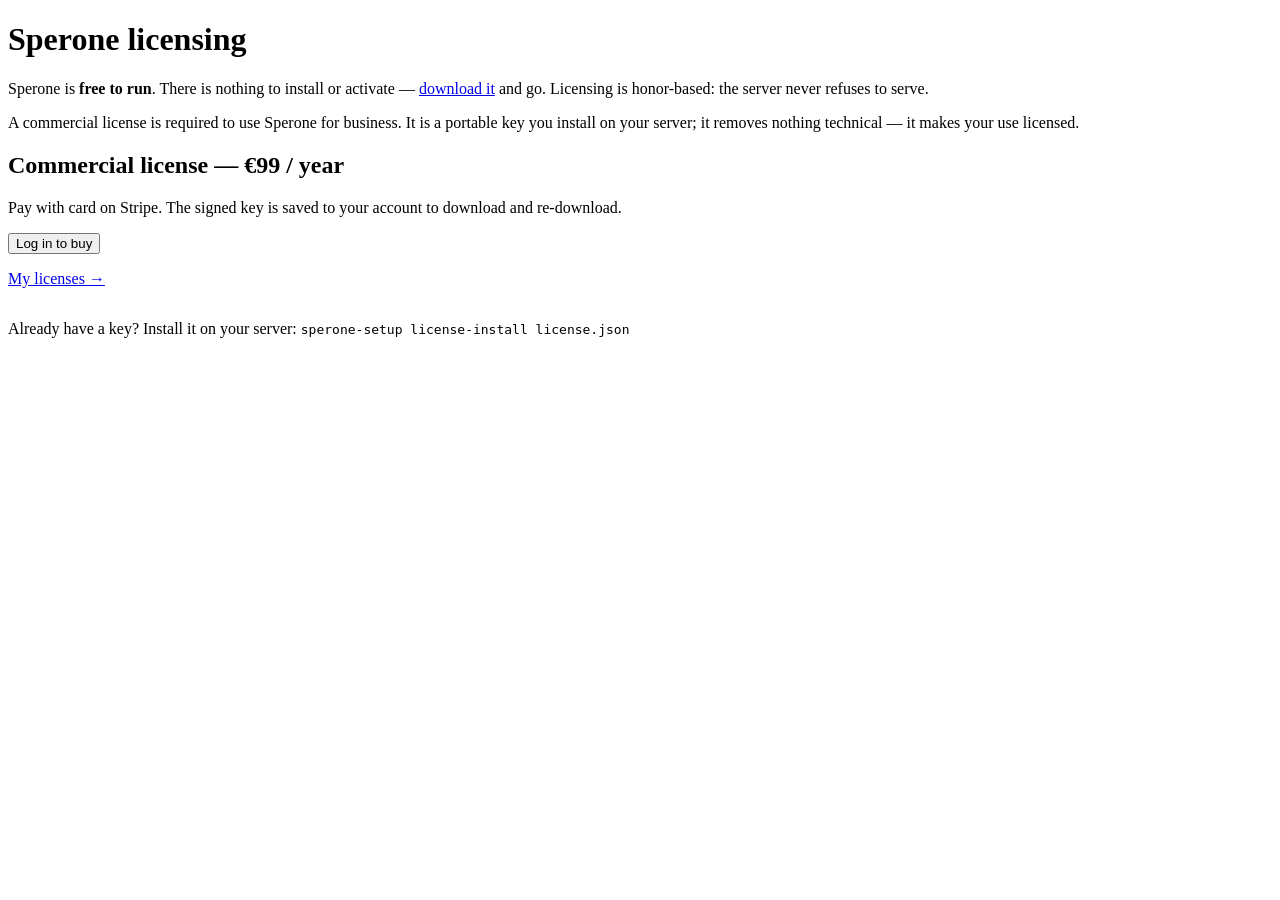
==== Maddalena/wwwroot/licensing.html @ e0a6224e "maddalena: static frontend + JSON API, no server-side HTML The whole UI is now plain HTML/CSS/JS in " ====
<!DOCTYPE html>
<html lang="en">
<head>
    <meta charset="utf-8" />
    <meta name="viewport" content="width=device-width, initial-scale=1.0" />
    <title>Sperone — licensing</title>
    <link rel="stylesheet" href="/site.css" />
    <script src="/site.js"></script>
</head>
<body>
    <h1>Sperone licensing</h1>
    <p>Sperone is <strong>free to run</strong>. There is nothing to install or activate —
       <a href="https://github.com/matteofabbri/sperone-releases/releases/latest">download it</a> and go.
       Licensing is honor-based: the server never refuses to serve.</p>
    <p class="muted">A commercial license is required to use Sperone for business. It is a portable key you
       install on your server; it removes nothing technical — it makes your use licensed.</p>

    <div class="card">
        <h2>Commercial license — €99 / year</h2>
        <p class="muted">Pay with card on Stripe. The signed key is saved to your account to download and re-download.</p>
        <button id="buy">Log in to buy</button>
        <p id="mine-link" class="hidden" style="margin-top:1rem;"><a href="/licenses.html">My licenses &rarr;</a></p>
    </div>

    <p style="margin-top:2rem;" class="muted">Already have a key? Install it on your server:
       <code>sperone-setup license-install license.json</code></p>

    <script>
        (async () => {
            const user = await whoami();
            const buy = document.getElementById('buy');
            if (user) {
                buy.textContent = 'Buy a commercial license';
                document.getElementById('mine-link').classList.remove('hidden');
            }
            buy.onclick = async () => {
                if (!user) return gotoLogin();
                const r = await api('POST', '/api/licensing/buy');
                if (r.ok) location = r.data.url;       // il checkout di Stripe
                else alert(apiErrors(r).join('\n'));
            };
        })();
    </script>
</body>
</html>
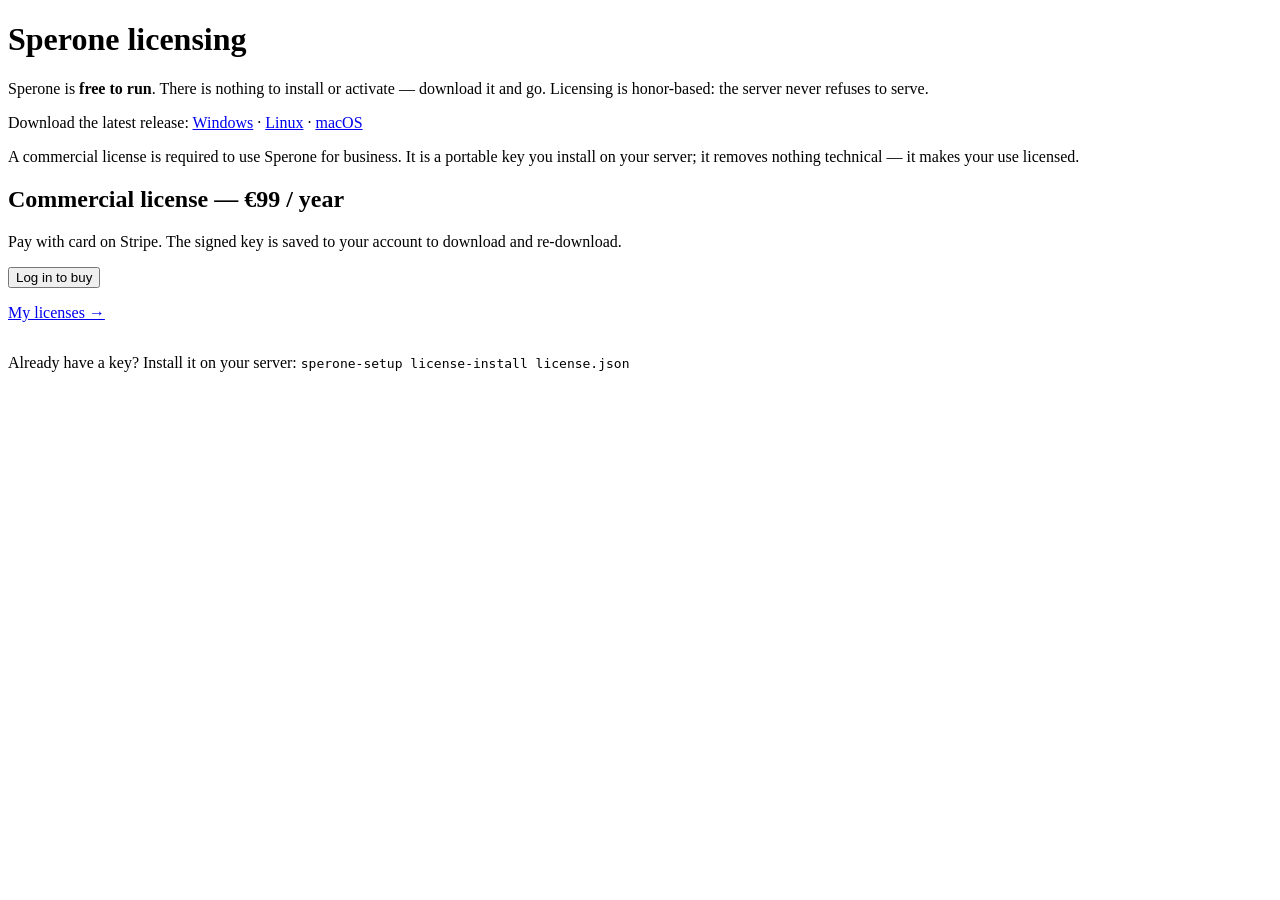
==== commit 6cdfab90: "maddalena: proxy Sperone downloads from the latest GitHub release Add DownloadController with two en" ====
--- a/Maddalena/wwwroot/licensing.html
+++ b/Maddalena/wwwroot/licensing.html
@@ -10,8 +10,25 @@
 <body>
     <h1>Sperone licensing</h1>
     <p>Sperone is <strong>free to run</strong>. There is nothing to install or activate —
-       <a href="https://github.com/matteofabbri/sperone-releases/releases/latest">download it</a> and go.
-       Licensing is honor-based: the server never refuses to serve.</p>
+       download it and go. Licensing is honor-based: the server never refuses to serve.</p>
+    <p>Download the latest release<span id="dl-version"></span>:
+       <a href="/download/sperone/win" data-platform="win">Windows</a> ·
+       <a href="/download/sperone/linux" data-platform="linux">Linux</a> ·
+       <a href="/download/sperone/mac" data-platform="mac">macOS</a></p>
+    <script>
+        // Progressive enhancement: i link funzionano da soli; questo aggiunge versione e dimensioni
+        // dall'endpoint /api/download/sperone, se risponde.
+        (async () => {
+            const r = await api('GET', '/api/download/sperone');
+            if (!r.ok || !r.data) return;
+            if (r.data.version)
+                document.getElementById('dl-version').textContent = ' (' + r.data.version + ')';
+            for (const a of r.data.assets || []) {
+                const link = document.querySelector('a[data-platform="' + a.platform + '"]');
+                if (link && a.size) link.textContent += ' · ' + Math.round(a.size / 1048576) + ' MB';
+            }
+        })();
+    </script>
     <p class="muted">A commercial license is required to use Sperone for business. It is a portable key you
        install on your server; it removes nothing technical — it makes your use licensed.</p>
 
